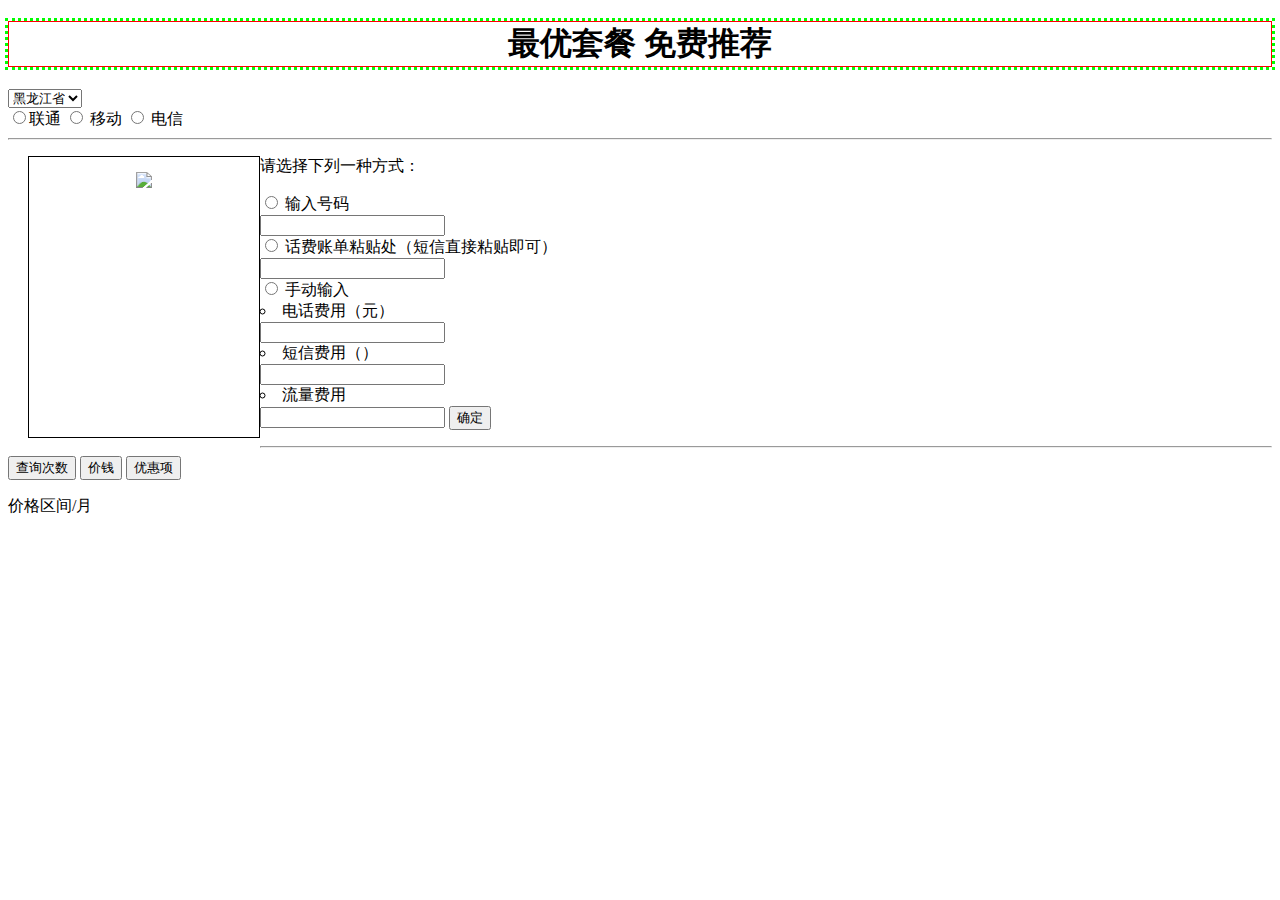
==== My/index.html @ 39985a47 "LessCharges" ====
﻿<!DOCTYPE html PUBLIC "-//W3C//DTD XHTML 1.0 Transitional//EN" "http://www.w3.org/TR/xhtml1/DTD/xhtml1-transitional.dtd">
<html xmlns="http://www.w3.org/1999/xhtml">
<head>

<style type="text/css">
h1 
{
border:red solid thin;
outline-style:dotted;
outline-color:#00ff00;
}

div
{
float:left;
width:200px;
height:250px;
margin:0 0 15px 20px;
padding:15px;
border:1px solid black;
text-align:center;
}

img.big 
{
height: 555px
}
ul.inside 
{
list-style-position: inside
}
</style>

<meta charset="utf-8">
<meta name="keywords" content="话费套餐, 手机话费, 推荐套餐" />
<title>话费套餐 免费推荐</title>

</head>
<body>

<h1><strong><center>最优套餐 免费推荐</strong></h1>
<p>
<form>
  <select name="省份">
    <option value="黑龙江省" selected="selected">黑龙江省</option>
    <option value="吉林省">吉林省</option>
  </select>
</form>
<input type="radio" name="运营商" vulue="four"/>联通 
<input type="radio" name="运营商" vulue="five"/> 移动
<input type="radio" name="运营商" vulue="six"/> 电信
<hr />
</p>
<div>
<img src="/images/eg_mouse.jpg" /><br />

</div>

<p> 
请选择下列一种方式：</p>
<ol><input type="radio" name="shuru" vulue="one"/> 输入号码

  <br />
  <form>
    <input type="text">
    <br />
  </form>
  
<input type="radio" name="shuru" vulue="two"/> 话费账单粘贴处（短信直接粘贴即可）

  <form>
    <input type="text">
    <br />
  </form>
  
<input type="radio" name="shuru"vulue="three"/> 手动输入

  <ul class="inside">
    <li>电话费用（元）</li>
    <form>
      <input type="text">
      <br />
     </form>
    <li>短信费用（）</li>
    <form>
      <input type="text">
      <br />
     </form>
    <li>流量费用</li>
    <form>
      <input type="text">
      <input type="submit" value="确定" />
      <br />
     </form>
    </ul>  
</ol>
<hr />

</form>
 <form>
      <input type="submit" value="查询次数" />
       <input type="submit" value="价钱" />
        <input type="submit" value="优惠项" />
      <br />
     </form>
<p>价格区间/月</p>
<form>
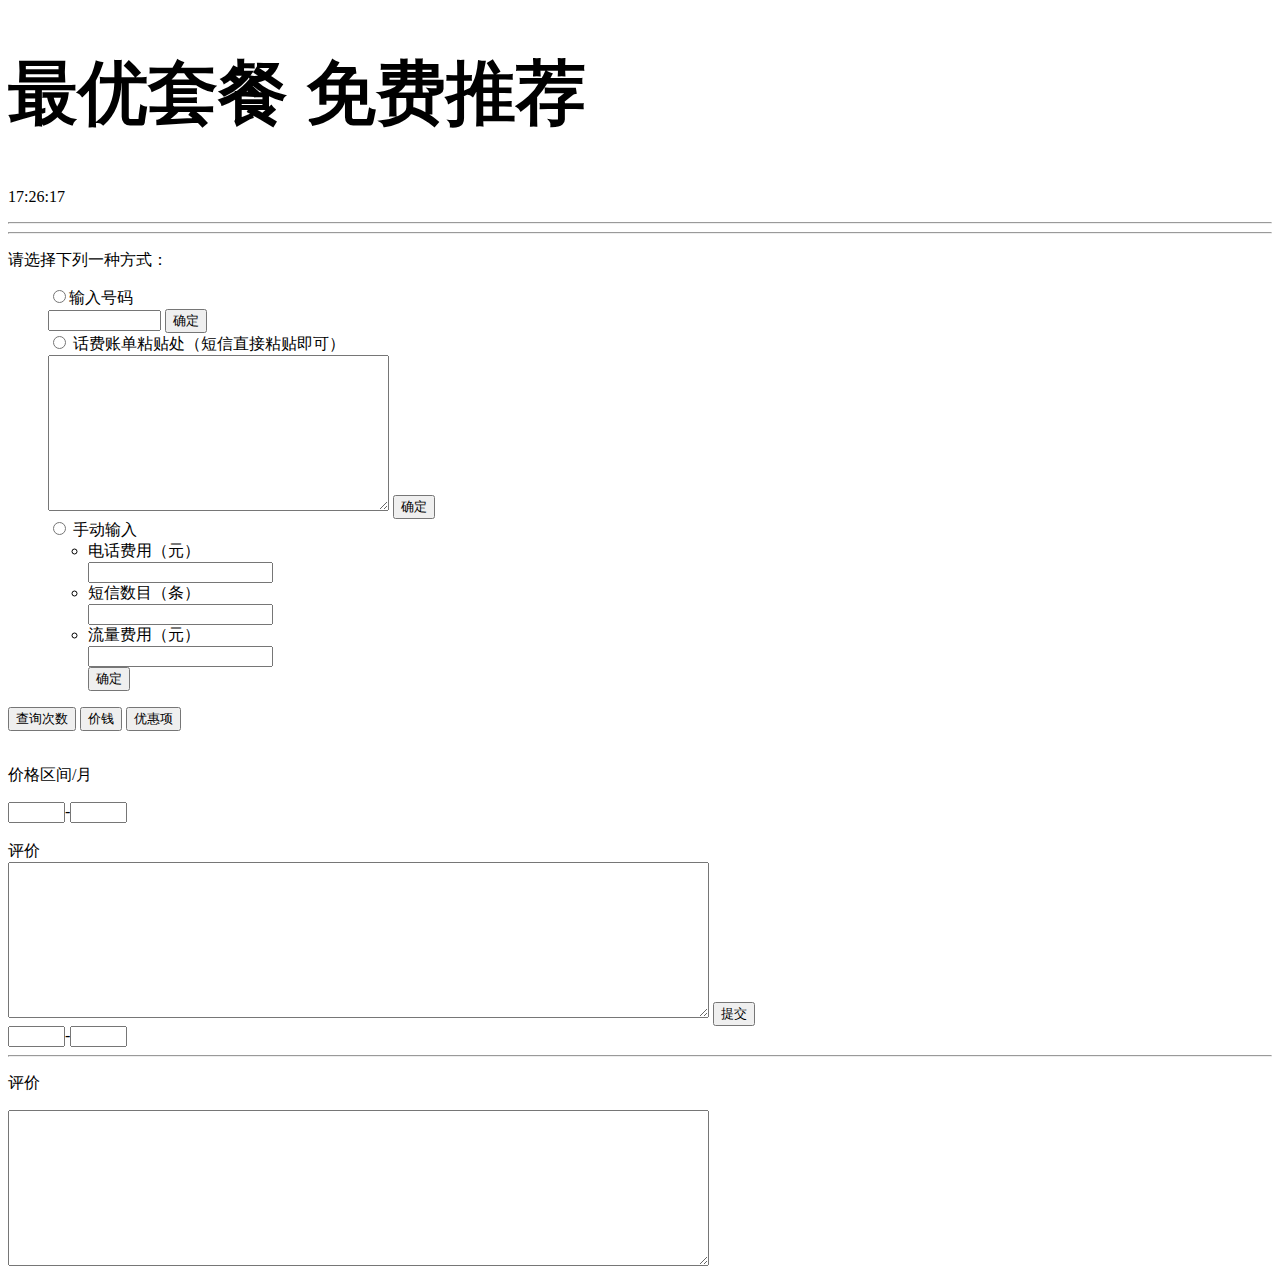
==== commit 7272e790: "LessCharges" ====
--- a/My/index.html
+++ b/My/index.html
@@ -1,107 +1,164 @@
 ﻿<!DOCTYPE html PUBLIC "-//W3C//DTD XHTML 1.0 Transitional//EN" "http://www.w3.org/TR/xhtml1/DTD/xhtml1-transitional.dtd">
-<html xmlns="http://www.w3.org/1999/xhtml">
-<head>
-
+<html xmlns="http://www.w3.org/1999/xhtml"><head>
+<meta charset="utf-8">
+<meta name="keywords" content="话费套餐, 手机话费, 推荐套餐" />
+<title>话费套餐 免费推荐</title>
+<script type="text/javascript" src="jquery.js"></script>
+<!--css-->
 <style type="text/css">
-h1 
+body 
 {
-border:red solid thin;
-outline-style:dotted;
-outline-color:#00ff00;
+	font-family:"宋体";
 }
-
-div
+h1
 {
-float:left;
-width:200px;
-height:250px;
-margin:0 0 15px 20px;
-padding:15px;
-border:1px solid black;
-text-align:center;
-}
-
-img.big 
-{
-height: 555px
-}
-ul.inside 
-{
-list-style-position: inside
+	font-size:70px;
 }
 </style>
 
-<meta charset="utf-8">
-<meta name="keywords" content="话费套餐, 手机话费, 推荐套餐" />
-<title>话费套餐 免费推荐</title>
+<script type="text/javascript">
+<!--这里是判断输入的号码是否正确（非空且11位）-->
+function validnumber(field,alerttxt)
+{
+	with (field)
+    {
+        if (value==null||value==""||value.length!=11||isNaN)
+    	{
+			alert(alerttxt);
+			return false;
+		}
+  		else 
+		{return true}
+    }
+}
 
+function validateform(thisform)
+{
+	with (thisform)
+    {
+ 		if (validnumber( number," your input is a error!")==false)
+    	{
+			number.focus();
+			return false;
+		}
+    }
+}
+</script>
+<!--这里是判断其他的输入是否为空-->
+<script>
+function validnull(field,alerttxt)
+{
+	with (field)
+    {
+        if (value==null||value=="")
+    	{
+			alert(alerttxt);
+			return false;
+		}
+  		else 
+		{return true}
+    }
+}
+
+function validate_form(thisform)
+{
+	with (thisform)
+    {
+ 		if (validnull(context," must be filled up!")==false)
+    	{
+			context.focus();
+			return false;
+		}
+    }
+}
+</script>
+<!--显示时间-->
+<script>
+function startTime()
+{
+	var today=new Date()
+	var h=today.getHours()
+	var m=today.getMinutes()
+	var s=today.getSeconds()
+	m=checkTime(m)
+	s=checkTime(s)
+	document.getElementById('time').innerHTML=h+":"+m+":"+s
+	t=setTimeout('startTime()',500)
+}
+function checkTime(i)
+{
+	if (i<10) 
+    {i="0" + i}
+    return i
+}
+</script>
 </head>
-<body>
+		
+<body onload="startTime()">
+<h1><strong>最优套餐 免费推荐</strong></h1>
+<p id="time"></p>
+<link type="text/css" rel="stylesheet" href="http://www.webjx.com/images/main.css" media="screen">
+<hr /><hr />
+<p>请选择下列一种方式：</p>
 
-<h1><strong><center>最优套餐 免费推荐</strong></h1>
-<p>
-<form>
-  <select name="省份">
-    <option value="黑龙江省" selected="selected">黑龙江省</option>
-    <option value="吉林省">吉林省</option>
-  </select>
-</form>
-<input type="radio" name="运营商" vulue="four"/>联通 
-<input type="radio" name="运营商" vulue="five"/> 移动
-<input type="radio" name="运营商" vulue="six"/> 电信
-<hr />
-</p>
-<div>
-<img src="/images/eg_mouse.jpg" /><br />
-
-</div>
-
-<p> 
-请选择下列一种方式：</p>
-<ol><input type="radio" name="shuru" vulue="one"/> 输入号码
-
-  <br />
-  <form>
-    <input type="text">
-    <br />
-  </form>
+<ol> 
+	<input type="radio" name="shuru" vulue="one"/>输入号码<br />
+    <form action="submitpage.htm" onsubmit="return validateform(this)">
+    <input type="text" name="number" size="11">
+    <input type="submit" value="确定" /><br />
+    </form>
   
-<input type="radio" name="shuru" vulue="two"/> 话费账单粘贴处（短信直接粘贴即可）
-
-  <form>
-    <input type="text">
-    <br />
-  </form>
+    <input type="radio" name="shuru" vulue="two"/> 话费账单粘贴处（短信直接粘贴即可）
+    <form action="submitpage.htm" onsubmit="return validate_form(this)">
+    <textarea name="context" rows="10" cols="40"></textarea>
+    <input type="submit" value="确定" /><br />
+    </form>
   
-<input type="radio" name="shuru"vulue="three"/> 手动输入
-
-  <ul class="inside">
+    <input type="radio" name="shuru"vulue="three"/> 手动输入
+    <ul class="inside">
     <li>电话费用（元）</li>
     <form>
-      <input type="text">
-      <br />
-     </form>
-    <li>短信费用（）</li>
+      <input type="text"><br />
+    </form>
+    <li>短信数目（条）</li>
     <form>
-      <input type="text">
-      <br />
-     </form>
-    <li>流量费用</li>
-    <form>
-      <input type="text">
-      <input type="submit" value="确定" />
-      <br />
-     </form>
+      <input type="text"><br />
+    </form>
+    <li>流量费用（元）</li>
+	<form action="submitpage.htm" onsubmit="return validate_form(this)">
+        <input type="text" name="context" size="20"><br />
+        <input type="submit" value="确定" /><br />
+    </form>
     </ul>  
 </ol>
+
+<form>
+	<input type="submit" value="查询次数" />
+    <input type="submit" value="价钱" />
+    <input type="submit" value="优惠项" /><br />
+</form><br />
+
+<p>价格区间/月</p>
+<form>
+	<input name="textfield" type="text" size="4" maxlength="6" />-<input name="textfield" type="text" size="4" maxlength="6" />
+</form><br />
+
+<div>评价</div>
+<form>
+	<textarea  rows="10" cols="85"></textarea>
+	<input type="submit" name="submit" size="60" value="提交" />
+</form>
+</body>
+</html>
+
+<input name="textfield" type="text" size="4" maxlength="6" />-<input name="textfield" type="text" size="4" maxlength="6" />
+     </form>
 <hr />
 
-</form>
- <form>
-      <input type="submit" value="查询次数" />
-       <input type="submit" value="价钱" />
-        <input type="submit" value="优惠项" />
-      <br />
-     </form>
-<p>价格区间/月</p>
-<form>+<p>
+<caption>评价</caption>
+</p>
+
+<p><textarea rows="10" cols="85"></textarea></p>
+</body>
+</html>
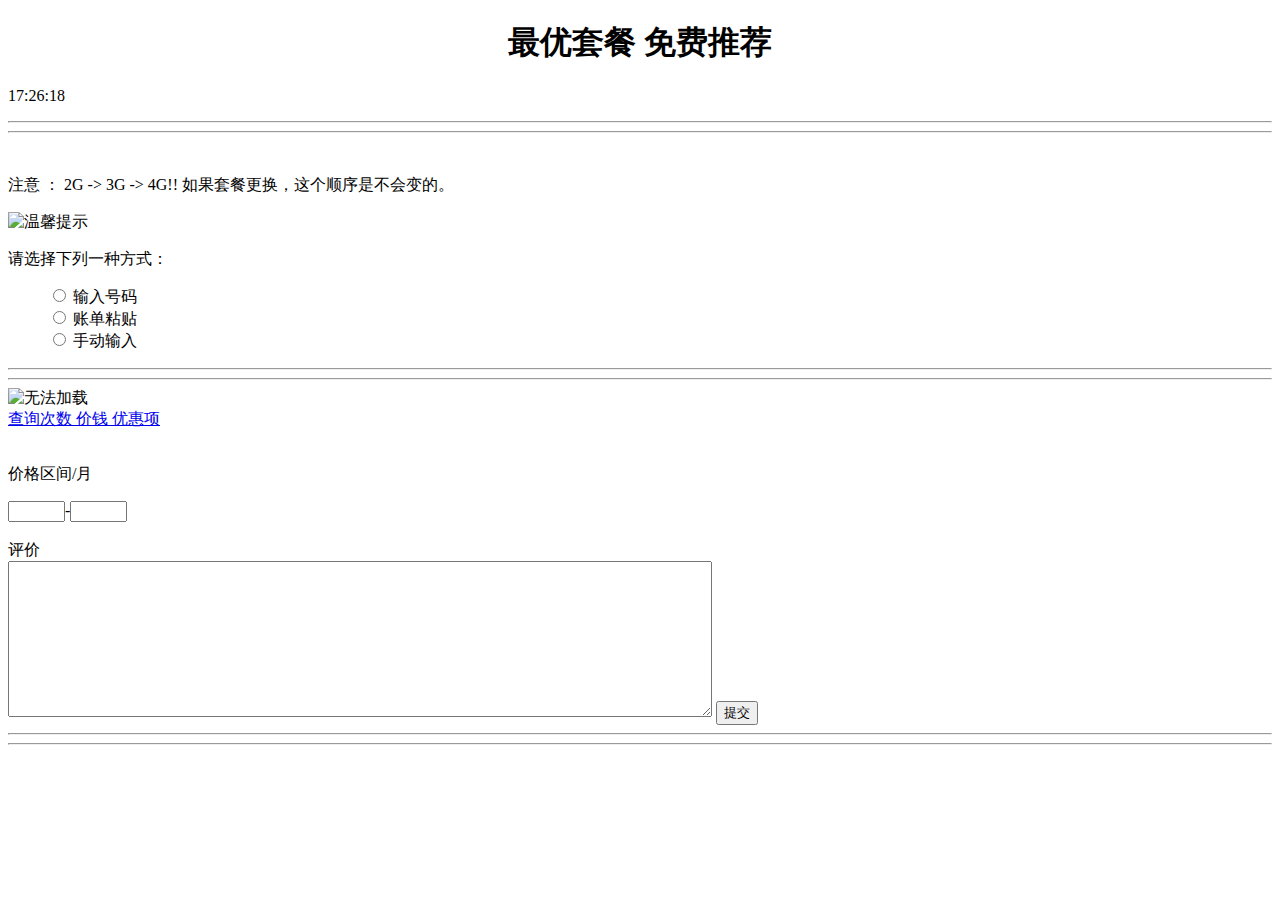
==== commit 49f84f15: "LessCharges" ====
--- a/My/index.html
+++ b/My/index.html
@@ -8,21 +8,21 @@
 <style type="text/css">
 body 
 {
-	font-family:"宋体";
+font-family:"宋体";
 }
-h1
-{
-	font-size:70px;
-}
+/*#tips{
+float:right;
+margin:0 15px;  这个15px就是对于表格左右留出15像素的空间 
+}*/
 </style>
 
-<script type="text/javascript">
+<script>
 <!--这里是判断输入的号码是否正确（非空且11位）-->
 function validnumber(field,alerttxt)
 {
 	with (field)
     {
-        if (value==null||value==""||value.length!=11||isNaN)
+        if (value==null||value==""||value.length()!=11||isNaN)
     	{
 			alert(alerttxt);
 			return false;
@@ -92,51 +92,92 @@
     return i
 }
 </script>
+<!--此部分实现三选一模式-->
+<script>
+function Change(obj)
+{
+   var s = document.getElementsByName("s");
+   for (var i = 0; i < s.length; i++)
+   {
+       if (s[i].id == obj)
+       {
+           document.getElementById(s[i].id).style.display = "block";
+       }
+       else
+	   {
+      	   document.getElementById(s[i].id).style.display = "none";
+       }
+    }     
+}
+</script>
 </head>
 		
 <body onload="startTime()">
-<h1><strong>最优套餐 免费推荐</strong></h1>
+<h1><center><strong>最优套餐 免费推荐</strong></h1>
 <p id="time"></p>
 <link type="text/css" rel="stylesheet" href="http://www.webjx.com/images/main.css" media="screen">
-<hr /><hr />
+<hr /><hr /><br />
+<div id ="tips">
+<p>
+注意 ：
+2G -> 3G -> 4G!!
+如果套餐更换，这个顺序是不会变的。
+</p>
+<img src= "image/tip.jpg"  alt= "温馨提示"/>
+</div>
 <p>请选择下列一种方式：</p>
 
 <ol> 
-	<input type="radio" name="shuru" vulue="one"/>输入号码<br />
+	<input name="1" type="radio" onclick="Change('1')"/> 输入号码<br /></li>
+	<div id="1" name="s" style="display:none;float:down" />
     <form action="submitpage.htm" onsubmit="return validateform(this)">
     <input type="text" name="number" size="11">
-    <input type="submit" value="确定" /><br />
+    <input type="submit" value="确定" />
     </form>
-  
-    <input type="radio" name="shuru" vulue="two"/> 话费账单粘贴处（短信直接粘贴即可）
+    </div>
+	
+    <input name="1" type="radio" onclick="Change('2')"/> 账单粘贴<br /></li>
+	<div id="2" name="s" style="display:none;float:down" />
     <form action="submitpage.htm" onsubmit="return validate_form(this)">
     <textarea name="context" rows="10" cols="40"></textarea>
-    <input type="submit" value="确定" /><br />
+    <input type="submit" value="确定" />
     </form>
-  
-    <input type="radio" name="shuru"vulue="three"/> 手动输入
-    <ul class="inside">
+    </div>
+	
+    <input name="1" type="radio" onclick="Change('3')"/> 手动输入<br /></li>
+	<div id="3" name="s" style="display:none;float:down" />
+    <ul>
     <li>电话费用（元）</li>
     <form>
-      <input type="text"><br />
+      <input placeholder=" 电话费用" type="text">
     </form>
     <li>短信数目（条）</li>
     <form>
-      <input type="text"><br />
+      <input placeholder=" 短信条数" type="text">
     </form>
     <li>流量费用（元）</li>
 	<form action="submitpage.htm" onsubmit="return validate_form(this)">
-        <input type="text" name="context" size="20"><br />
-        <input type="submit" value="确定" /><br />
-    </form>
+        <input placeholder=" 流量费用" type="text" name="context" size="20"><br />
+		<input type="submit" value="确定" /><br/>  
+	</form>
+	</div>	 
     </ul>  
 </ol>
-
-<form>
-	<input type="submit" value="查询次数" />
-    <input type="submit" value="价钱" />
-    <input type="submit" value="优惠项" /><br />
-</form><br />
+<hr /><hr />
+<div class="fn-t" style="opacity: 1; margin-left: 0px;">
+     <img src="image/xl0.png" alt="无法加载">
+</div>
+<div class="tab-bar tbcomm" style="width:736px;">
+                    <a href="javascript:;" data-step="f12">
+                        <span>查询次数</span>
+                    </a>
+                    <a id="camera" href="javascript:;" data-step="f13">
+                        <span>价钱</span>
+                    </a>
+                    <a href="javascript:;" data-step="f14">
+                        <span>优惠项</span>
+                    </a>
+</div><br />
 
 <p>价格区间/月</p>
 <form>
@@ -148,17 +189,6 @@
 	<textarea  rows="10" cols="85"></textarea>
 	<input type="submit" name="submit" size="60" value="提交" />
 </form>
+<hr /><hr />
 </body>
 </html>
-
-<input name="textfield" type="text" size="4" maxlength="6" />-<input name="textfield" type="text" size="4" maxlength="6" />
-     </form>
-<hr />
-
-<p>
-<caption>评价</caption>
-</p>
-
-<p><textarea rows="10" cols="85"></textarea></p>
-</body>
-</html>
